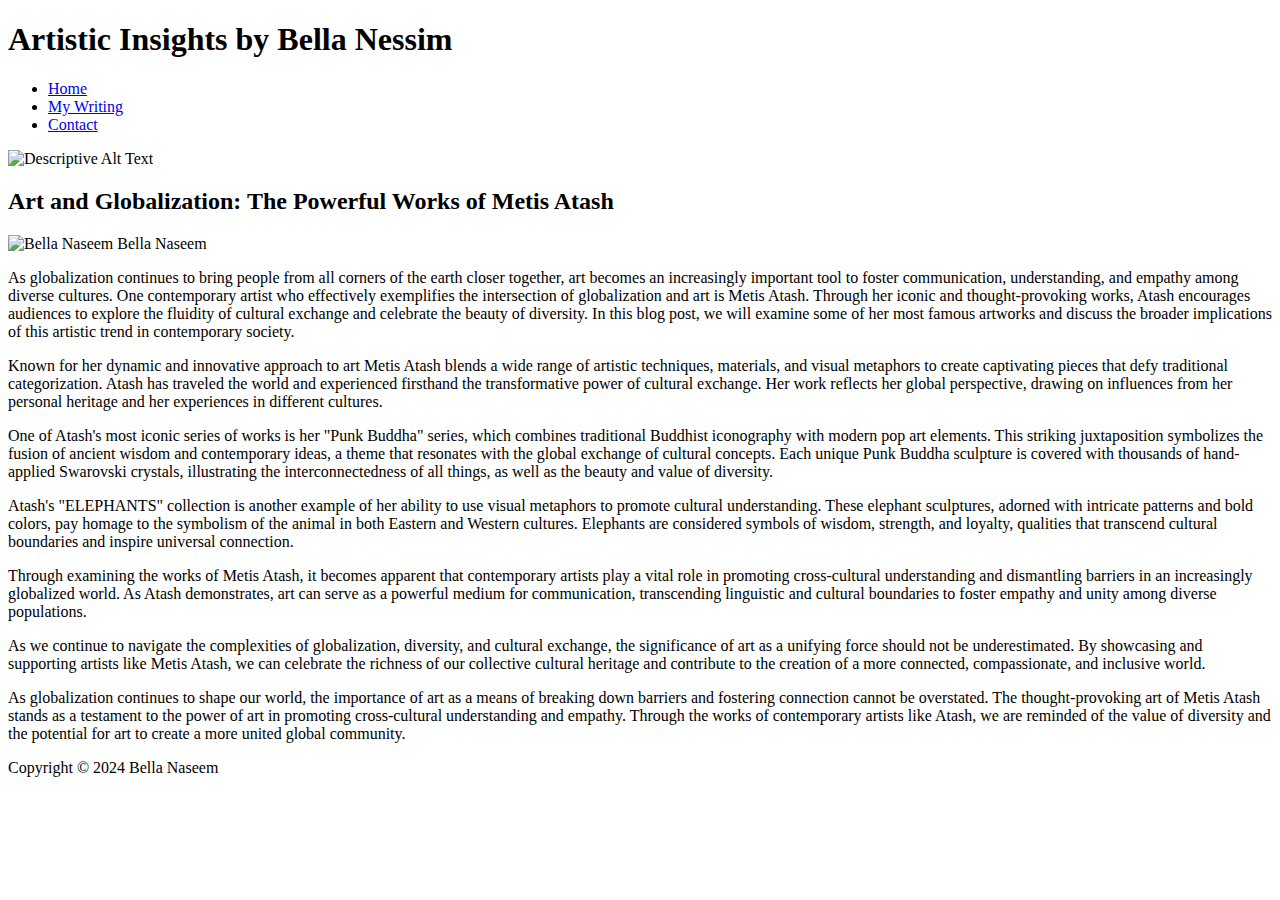
==== arts_and_globalization.html @ 50e34eda "Add files via upload" ====
<!DOCTYPE html>
<html lang="en">
<head>
    <meta charset="UTF-8">
    <meta name="viewport" content="width=device-width, initial-scale=1.0">
    <title>Art and Globalization: The Powerful Works of Metis Atash - by Bella Naseem</title>
    <link rel="stylesheet" href="./css/styles.css">
    <link rel="preconnect" href="https://fonts.googleapis.com">
    <link rel="preconnect" href="https://fonts.gstatic.com" crossorigin>
    <link href="https://fonts.googleapis.com/css2?family=Lato:ital,wght@0,100;0,300;0,400;0,700;0,900;1,100;1,300;1,400;1,700;1,900&family=Ubuntu+Sans+Mono:ital,wght@0,400..700;1,400..700&display=swap" rel="stylesheet">

</head>
<body>
    <header>
        <h1>Artistic Insights by Bella Nessim</h1>
        <nav>
            <ul>
                <li><a href="index.html">Home</a></li>
                <li><a href="index.html#myWriting">My Writing</a></li>
                <li><a href="index.html#contactMe">Contact</a></li>
            </ul>
        </nav>
    </header>
    <main>
        <img src="./images/arts_and_globalization.png" alt="Descriptive Alt Text" class="blog-header-image">
        <div class="post-intro">
            <h2>Art and Globalization: The Powerful Works of Metis Atash</h2>
            <div class="author-info">
                <img src="./images/bella_headshot.png" alt="Bella Naseem" class="author-headshot">
                <span class="author-name">Bella Naseem</span>
            </div>
        </div>
        <article class="blog-content">
            <p>As globalization continues to bring people from all corners of the earth closer together, art becomes an increasingly important tool to foster communication, understanding, and empathy among diverse cultures. One contemporary artist who effectively exemplifies the intersection of globalization and art is Metis Atash. Through her iconic and thought-provoking works, Atash encourages audiences to explore the fluidity of cultural exchange and celebrate the beauty of diversity. In this blog post, we will examine some of her most famous artworks and discuss the broader implications of this artistic trend in contemporary society.</p>
           
            <p>Known for her dynamic and innovative approach to art Metis Atash blends a wide range of artistic techniques, materials, and visual metaphors to create captivating pieces that defy traditional categorization. Atash has traveled the world and experienced firsthand the transformative power of cultural exchange. Her work reflects her global perspective, drawing on influences from her personal heritage and her experiences in different cultures.</p>
      
            <p>One of Atash's most iconic series of works is her "Punk Buddha" series, which combines traditional Buddhist iconography with modern pop art elements. This striking juxtaposition symbolizes the fusion of ancient wisdom and contemporary ideas, a theme that resonates with the global exchange of cultural concepts. Each unique Punk Buddha sculpture is covered with thousands of hand-applied Swarovski crystals, illustrating the interconnectedness of all things, as well as the beauty and value of diversity.</p>

            <p>Atash's "ELEPHANTS" collection is another example of her ability to use visual metaphors to promote cultural understanding. These elephant sculptures, adorned with intricate patterns and bold colors, pay homage to the symbolism of the animal in both Eastern and Western cultures. Elephants are considered symbols of wisdom, strength, and loyalty, qualities that transcend cultural boundaries and inspire universal connection.</p>

            <p>Through examining the works of Metis Atash, it becomes apparent that contemporary artists play a vital role in promoting cross-cultural understanding and dismantling barriers in an increasingly globalized world. As Atash demonstrates, art can serve as a powerful medium for communication, transcending linguistic and cultural boundaries to foster empathy and unity among diverse populations.</p>

            <p>As we continue to navigate the complexities of globalization, diversity, and cultural exchange, the significance of art as a unifying force should not be underestimated. By showcasing and supporting artists like Metis Atash, we can celebrate the richness of our collective cultural heritage and contribute to the creation of a more connected, compassionate, and inclusive world.</p>

            <p>As globalization continues to shape our world, the importance of art as a means of breaking down barriers and fostering connection cannot be overstated. The thought-provoking art of Metis Atash stands as a testament to the power of art in promoting cross-cultural understanding and empathy. Through the works of contemporary artists like Atash, we are reminded of the value of diversity and the potential for art to create a more united global community.</p>
        </article>
    </main>
    <footer>
        <p>Copyright © 2024 Bella Naseem</p>
    </footer>
</body>
</html>
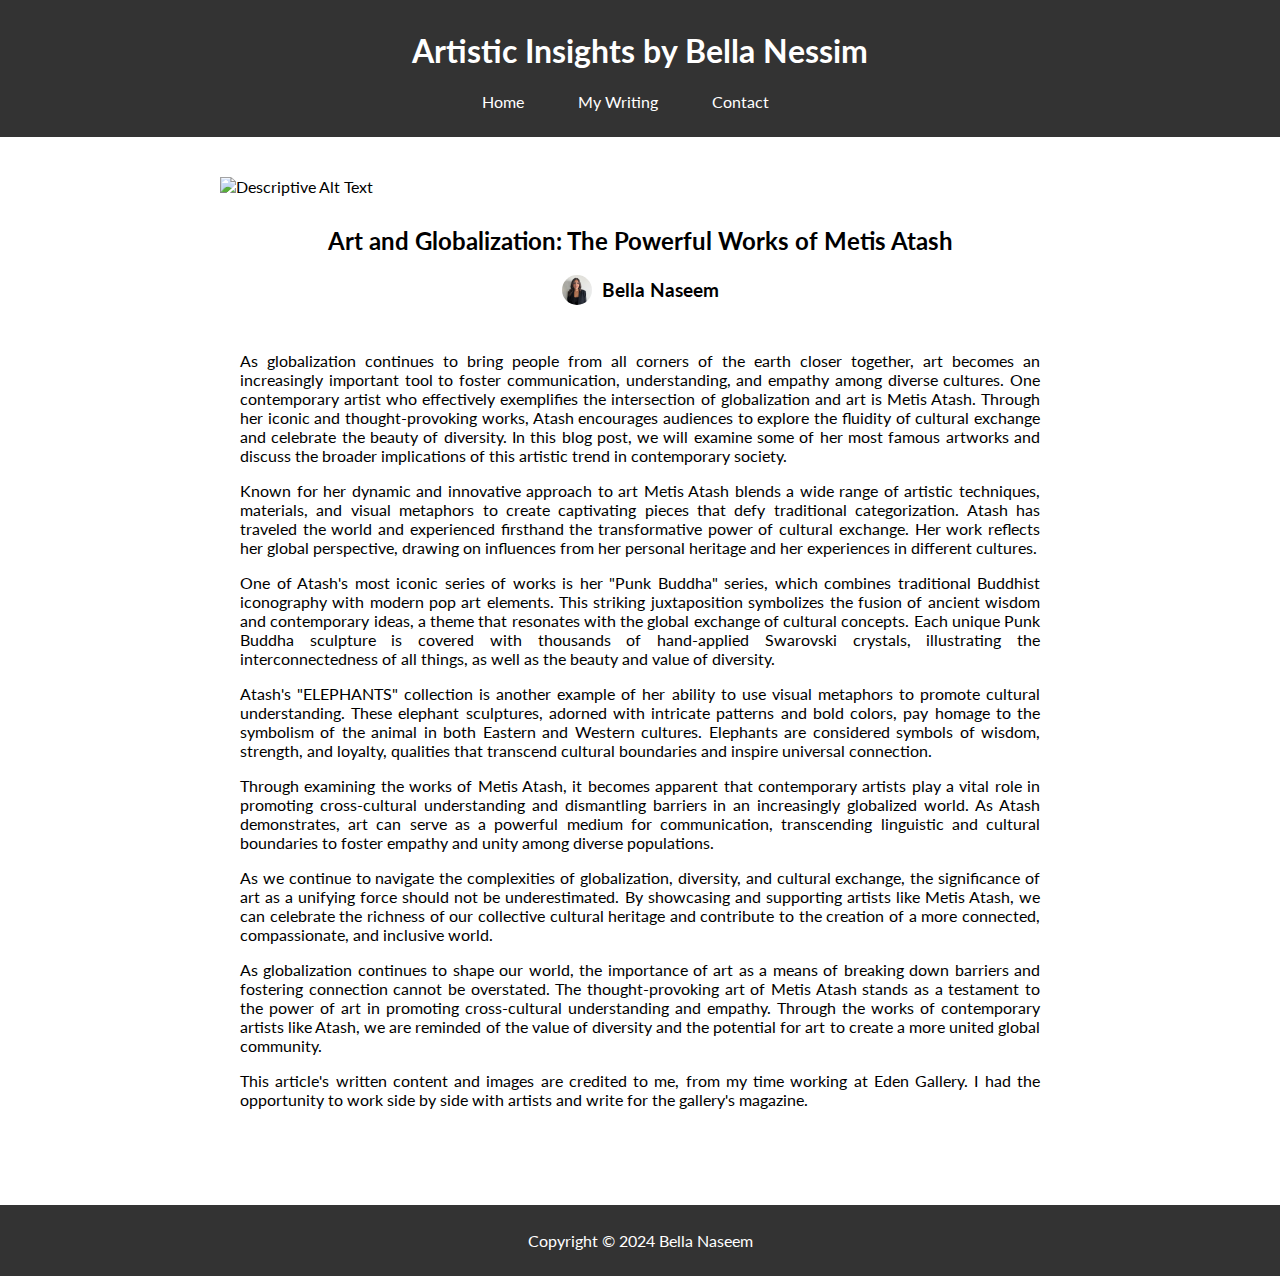
==== commit 608b2a60: "updated text content for blog posts" ====
--- a/arts_and_globalization.html
+++ b/arts_and_globalization.html
@@ -44,6 +44,8 @@
             <p>As we continue to navigate the complexities of globalization, diversity, and cultural exchange, the significance of art as a unifying force should not be underestimated. By showcasing and supporting artists like Metis Atash, we can celebrate the richness of our collective cultural heritage and contribute to the creation of a more connected, compassionate, and inclusive world.</p>
 
             <p>As globalization continues to shape our world, the importance of art as a means of breaking down barriers and fostering connection cannot be overstated. The thought-provoking art of Metis Atash stands as a testament to the power of art in promoting cross-cultural understanding and empathy. Through the works of contemporary artists like Atash, we are reminded of the value of diversity and the potential for art to create a more united global community.</p>
+
+            <p class="rights">This article's written content and images are credited to me, from my time working at Eden Gallery. I had the opportunity to work side by side with artists and write for the gallery's magazine. </p>
         </article>
     </main>
     <footer>
--- a/css/styles.css
+++ b/css/styles.css
@@ -0,0 +1,160 @@
+html, body {
+    margin: 0;
+    padding: 0;
+    box-sizing: border-box;
+    font-family: "Lato", sans-serif;
+    font-weight: 400;
+    font-style: normal;
+}
+
+header {
+    background-color: #333;
+    color: #fff;
+    padding: 10px 20px;
+    text-align: center;
+}
+
+nav ul {
+    list-style: none;
+    padding: 0; 
+    margin: 10; 
+}
+
+nav ul li {
+    display: inline;
+    margin-right: 30px; 
+}
+
+nav ul li a {
+    color: white;
+    text-decoration: none;
+    padding: 10px; 
+}
+
+main {
+    margin: 20px;
+    padding: 20px;
+    display: flex;
+    flex-direction: column;
+    align-items: center;
+}
+
+.title {
+    margin-bottom: 20px;
+    text-align: center;
+    margin-top: 20px;
+}
+
+
+.grid-container {
+    display: grid;
+    grid-template-columns: repeat(3, 1fr);
+    gap: 20px;
+}
+
+.grid-container a:visited {
+    color: #001677; 
+}
+
+.grid-container a {
+    color: #000000; 
+    text-decoration: none; 
+}
+
+.grid-container a:hover {
+    color: #282828; 
+    text-decoration: underline; 
+}
+
+.grid-item img {
+    width: 100%; 
+    height: 200px; 
+    object-fit: cover; 
+    display: block; 
+    margin-bottom: 10px; 
+    
+}
+
+
+.about-section {
+    display: flex;
+    flex-direction: column; 
+    align-items: center; 
+    justify-content: center; 
+    padding: 20px;
+    text-align: center; 
+    max-width: 460px;
+}
+
+.headshot {
+    width: 150px;
+    height: 150px;
+    border-radius: 50%; 
+    object-fit: cover; 
+    margin-bottom: 20px; 
+}
+
+.contact-section {
+    text-align: center; 
+    padding: 20px;
+    margin-top: 40px; 
+}
+
+.contact-section h2 {
+    margin-bottom: 10px; 
+}
+
+.contact-section p {
+    font-size: 1em; 
+    color: #333; 
+}
+
+.blog-header-image {
+    width: 70%;
+    height: auto;
+    display: block;
+}
+
+.post-intro {
+    margin: 10px 0;
+    display: flex;
+    flex-direction: column;
+    align-items: center;
+
+}
+
+.author-info {
+    display: flex;
+    align-items: center;
+    
+}
+
+.author-headshot {
+    width: 30px;
+    height: 30px;
+    border-radius: 50%;  
+    object-fit: cover;
+    margin-right: 10px;
+}
+
+.author-name {
+    font-weight: bold;
+    font-size: 1.2em;
+}
+
+.blog-content {
+    margin: 20px;
+    margin-top: 0px;
+    max-width: 800px;
+    padding: 20px;
+    text-align: justify;
+    font-size: 16px;
+}
+
+
+footer {
+    text-align: center;
+    padding: 10px 0;
+    background-color: #333;
+    color: white;
+}
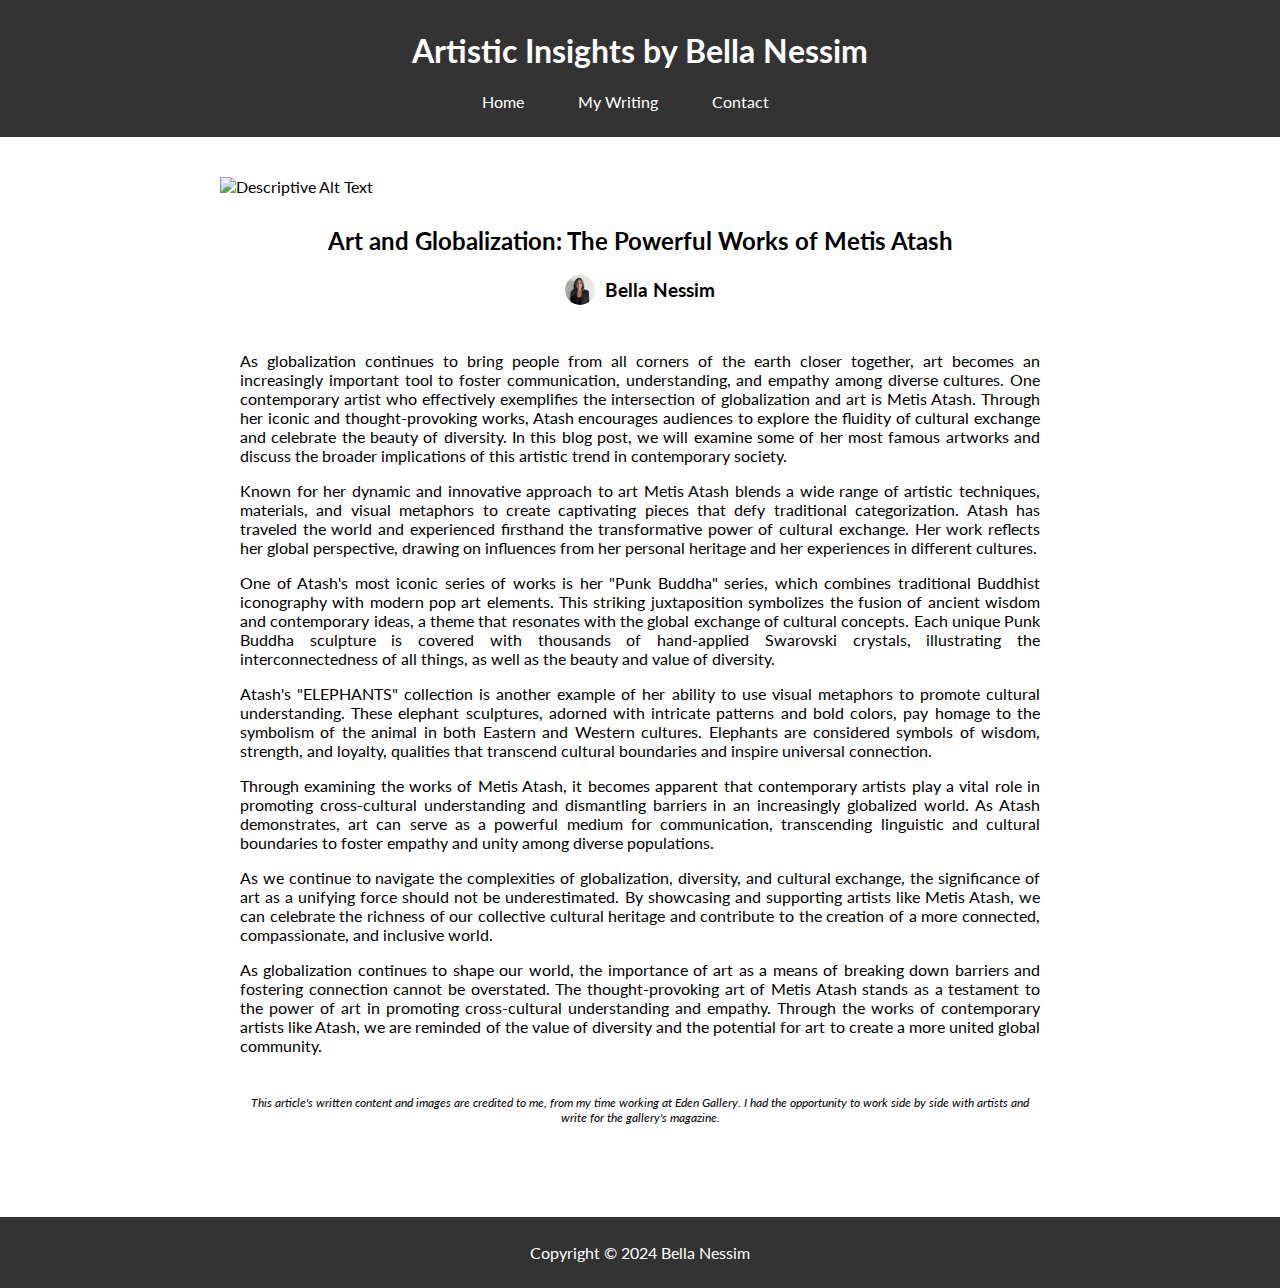
==== commit 39687272: "Update arts_and_globalization.html" ====
--- a/arts_and_globalization.html
+++ b/arts_and_globalization.html
@@ -3,7 +3,7 @@
 <head>
     <meta charset="UTF-8">
     <meta name="viewport" content="width=device-width, initial-scale=1.0">
-    <title>Art and Globalization: The Powerful Works of Metis Atash - by Bella Naseem</title>
+    <title>Art and Globalization: The Powerful Works of Metis Atash - by Bella Nessim</title>
     <link rel="stylesheet" href="./css/styles.css">
     <link rel="preconnect" href="https://fonts.googleapis.com">
     <link rel="preconnect" href="https://fonts.gstatic.com" crossorigin>
@@ -26,8 +26,8 @@
         <div class="post-intro">
             <h2>Art and Globalization: The Powerful Works of Metis Atash</h2>
             <div class="author-info">
-                <img src="./images/bella_headshot.png" alt="Bella Naseem" class="author-headshot">
-                <span class="author-name">Bella Naseem</span>
+                <img src="./images/bella_headshot.png" alt="Bella Nessim" class="author-headshot">
+                <span class="author-name">Bella Nessim</span>
             </div>
         </div>
         <article class="blog-content">
@@ -49,7 +49,7 @@
         </article>
     </main>
     <footer>
-        <p>Copyright © 2024 Bella Naseem</p>
+        <p>Copyright © 2024 Bella Nessim</p>
     </footer>
 </body>
 </html>
--- a/css/styles.css
+++ b/css/styles.css
@@ -151,6 +151,13 @@
     font-size: 16px;
 }
 
+.rights {
+    margin-top: 40px;
+    font-style: italic;
+    text-align: center;
+    font-size: 12px;
+}
+
 
 footer {
     text-align: center;
